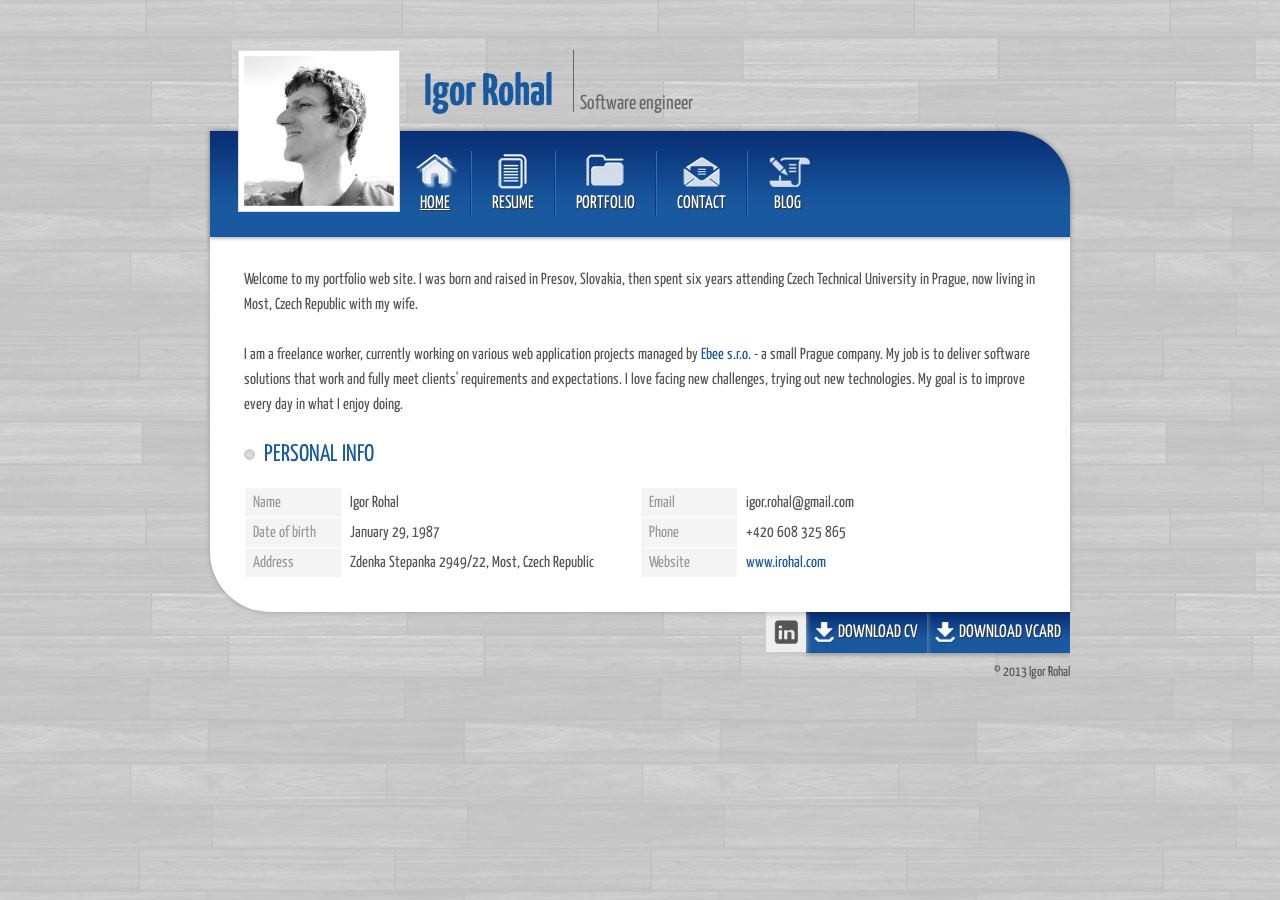
==== index.html @ 37d37e82 "Initial commit to GIT repo, state after blog linking" ====
<!doctype html>
<!--[if lt IE 7 ]> <html lang="pt-BR" xmlns:fb="http://ogp.me/ns/fb#" class="no-js oldie ie6 lt-ie9 lt-ie8 lt-ie7"> <![endif]-->
<!--[if IE 7 ]>    <html lang="pt-BR" xmlns:fb="http://ogp.me/ns/fb#" class="no-js oldie ie7 lt-ie9 lt-ie8"> <![endif]-->
<!--[if IE 8 ]>    <html lang="pt-BR" xmlns:fb="http://ogp.me/ns/fb#" class="no-js oldie ie8 lt-ie9"> <![endif]-->
<!--[if IE 9 ]>    <html lang="pt-BR" xmlns:fb="http://ogp.me/ns/fb#" class="no-js ie9"> <![endif]-->
<!--[if (gt IE 9)|!(IE)]><!--><html lang="pt-BR" xmlns:fb="http://ogp.me/ns/fb#" class="no-js" ><!--<![endif]-->
    <head>
        <meta charset="utf-8" />
        <title>Igor Rohal | Software engineer</title>
        <meta name="description" content="Igor Rohal, software engineer, freelancer, personal page, portfolio, resume, contact." />
        <meta name="author" content="Igor Rohal http://www.irohal.com" />
        <meta name="robots" content="index,follow" />
        <meta http-equiv="X-UA-Compatible" content="IE=edge,chrome=1">
        <meta name="viewport" content="width=device-width, initial-scale=1.0, maximum-scale=1.0, minimum-scale=1.0">

        <!-- Meta Facebook -->
        <meta property="og:title" content="Igor Rohal, software engineer, freelancer."/>
        <meta property="og:description" content="Igor Rohal, software engineer, freelancer, personal page, portfolio, resume, contact."/>

        <!-- Favicon -->
        <link rel="shortcut icon" href="favicon.ico" />

        <!-- Style -->
        <link rel="stylesheet" href="css/default.css" media="screen" />
        <link rel="stylesheet" href="css/style.css" media="screen" />

        <!-- Google Fonts -->
        <link href='http://fonts.googleapis.com/css?family=Yanone+Kaffeesatz:400,700' rel='stylesheet' type='text/css'>

        <!-- Respond JS -->
        <script src="js/respond.min.js"></script>

        <!-- Modernizr JS -->
        <script src="js/modernizr-2.5.3.min.js"></script>

        <!-- Flexslider JS -->
        <link rel="stylesheet" href="js/flexslider/flexslider.css" type="text/css" media="screen" />

        <script>
            (function(i, s, o, g, r, a, m) {
                i['GoogleAnalyticsObject'] = r;
                i[r] = i[r] || function() {
                    (i[r].q = i[r].q || []).push(arguments)
                }, i[r].l = 1 * new Date();
                a = s.createElement(o),
                        m = s.getElementsByTagName(o)[0];
                a.async = 1;
                a.src = g;
                m.parentNode.insertBefore(a, m)
            })(window, document, 'script', '//www.google-analytics.com/analytics.js', 'ga');

            ga('create', 'UA-41725789-1', 'irohal.com');
            ga('send', 'pageview');
        </script>
    </head>

    <body class="pattern4 blue home">
        <div id="all" class="center">
            <div id="main" class="center">

                <!-- BEGIN STYLE CHANGER
                  <div id="change-color">
                      Color
                      <ul>
                          <li><a class="color-blue" href="blue">Blue</a></li>
                          <li><a class="color-orange" href="orange">Orange</a></li>
                          <li><a class="color-red" href="red">Red</a></li>
                          <li><a class="color-green" href="green">Green</a></li>
                      </ul>
                  </div>
                  <div id="change-pattern">
                      Pattern
                      <ul>
                          <li><a href="pattern1"><img src="images/pattern1-thumb.jpg" alt="Pattern1 Thumb" width="20" height="20"></a></li>
                          <li><a href="pattern2"><img src="images/pattern2-thumb.jpg" alt="Pattern2 Thumb" width="20" height="20"></a></li>
                          <li><a href="pattern3"><img src="images/pattern3-thumb.jpg" alt="Pattern3 Thumb" width="20" height="20"></a></li>
                          <li><a href="pattern4"><img src="images/pattern4-thumb.jpg" alt="pattern4 Thumb" width="20" height="20"></a></li>
                      </ul>
                  </div>
                  END STYLE CHANGER -->

                <!-- BEGIN HEADER -->
                <header id="header">
                    <div id="title">
                        <h1>Igor Rohal</h1>
                        <div id="subtitle">Software engineer</div>
                    </div>
                    <div id="myphoto">
                        <figure><img src="images/myphoto10-res.jpg" alt="Igor Rohal | Software engineer" width="150" height="150"></figure>
                    </div>
                    <nav id="nav-global">
                        <ul id="nav-global-ul">
                            <li class="nav-global-li tabs nav-home"><a href="#sec-home" title="HOME" class="nav-global-a">HOME</a></li>
                            <li class="nav-global-li tabs nav-resume"><a href="#sec-resume" title="RESUME" class="nav-global-a">RESUME</a></li>
                            <li class="nav-global-li tabs nav-portfolio"><a href="#sec-portfolio" title="PORTFOLIO" class="nav-global-a">PORTFOLIO</a></li>
                            <li class="nav-global-li tabs nav-contact"><a href="#sec-contact" title="CONTACT" class="nav-global-a">CONTACT</a></li>
                            <li class="nav-global-li nav-blog">
                                <a href="http://blog.irohal.com" target="_blank" title="ON PROGRAMMING" style="margin-left: 6px" class="nav-global-a">BLOG</a>
                            </li>
                        </ul>
                    </nav>
                </header>
                <!-- END HEADER -->

                <!--                <section style="position: relative">
                                    <div style="position: absolute; left: 110%">
                                        <a class="twitter-timeline" href="https://twitter.com/igorrohal" data-widget-id="353109332721807360" width="250" height="500">Tweets by @igorrohal</a>
                                        <script>!function(d, s, id) {
                                                var js, fjs = d.getElementsByTagName(s)[0], p = /^http:/.test(d.location) ? 'http' : 'https';
                                                if (!d.getElementById(id)) {
                                                    js = d.createElement(s);
                                                    js.id = id;
                                                    js.src = p + "://platform.twitter.com/widgets.js";
                                                    fjs.parentNode.insertBefore(js, fjs);
                                                }
                                            }(document, "script", "twitter-wjs");</script>
                                    </div>
                                </section>-->

                <!-- BEGIN CONTENT -->
                <section id="content">
                    <!-- BEGIN HOME -->
                    <section id="sec-home">
                        <p>
                            Welcome to my portfolio web site. I was born and raised in Presov, Slovakia, then spent six years attending Czech Technical University in Prague, now living in Most, Czech Republic with my wife.
                        </p>
                        <p>
                            I am a freelance worker, currently working on various web application projects managed by <a href="http://www.ebee.cz/" title="Ebee s.r.o." target="_blank">Ebee s.r.o.</a> - a small Prague company.
                            My job is to deliver software solutions that work and fully meet clients' requirements and expectations. I love facing new challenges, trying out new technologies. My goal is to improve every day in what I enjoy doing.</p>
                        </p>
                        <h2>Personal Info</h2>
                        <div class="clearfix">
                            <table class="table fl" border="0" cellspacing="0" cellpadding="0">
                                <tr>
                                    <td class="td-title">Name</td>
                                    <td>Igor Rohal</td>
                                </tr>
                                <tr>
                                    <td class="td-title">Date of birth</td>
                                    <td>January 29, 1987</td>
                                </tr>
                                <tr>
                                    <td class="td-title">Address</td>
                                    <td>Zdenka Stepanka 2949/22, Most, Czech Republic</td>
                                </tr>
                            </table>
                            <table class="table fr" border="0" cellspacing="0" cellpadding="0">
                                <tr>
                                    <td class="td-title">Email</td>
                                    <td>igor.rohal@gmail.com</td>
                                </tr>
                                <tr>
                                    <td class="td-title">Phone</td>
                                    <td>+420 608 325 865</td>
                                </tr>
                                <tr>
                                    <td class="td-title">Website</td>
                                    <td><a href="http://www.irohal.com" target="_blank">www.irohal.com</a></td>
                                </tr>
                            </table>
                        </div>
                    </section>
                    <!-- END HOME -->
                    <!-- BEGIN RESUME -->
                    <section id="sec-resume">
                        <div id="experience">
                            <div class="fl">
                                <h2>Employment</h2>
                                <ul>
                                    <li>
                                        <span>Software engineer - Freelance<br/>
                                            Prague, Czech Republic (September 2012 - present)</span>
                                        <p>
                                            Accomplishments and responsibilities:
                                        </p>
                                        <ul class="accomplishments">
                                            <li>- Analyzing client’s requirements, modeling and designing solutions</li>
                                            <li>- Implementing, debugging, testing and maintaining applications</li>
                                            <li>- Designing and implementing database solutions</li>
                                            <li>- Communicating with clients, processing requirements, proposing 
                                                technical solutions to fit clients' needs</li>
                                        </ul>
                                    </li>
                                    <li>
                                        <span>Software engineer - Ebee s.r.o.<br/>
                                            Prague, Czech Republic (November 2009 - September 2012)</span>
                                        <p>
                                            Accomplishments and responsibilities:
                                        </p>
                                        <ul class="accomplishments">
                                            <li>- Analyzing client’s requirements, modeling and designing solutions</li>
                                            <li>- Implementing, debugging, testing and maintaining applications</li>
                                            <li>- Designing and implementing database solutions</li>
                                            <li>- Communicating with clients, processing requirements, proposing 
                                                technical solutions to fit clients' needs</li>
                                        </ul>
                                    </li>
                                    <li>
                                        <span>Software engineer - Thinknostic<br/>
                                            Ottawa, Canada (June 2007 - August 2007)
                                        </span>
                                        <p>
                                            A valuable summer attachment to evaluate the advantages and drawbacks of
                                            using the Eclipse's Rich Client Platform (RCP) and the Graphical Editing
                                            Framework (GEF) for one of the company’s projects.
                                        </p>
                                    </li>
                                </ul>
                            </div>
                            <div class="fr">
                                <div id="skills">
                                    <h2>Skills and expertise</h2>
                                    <ul>
                                        <li>
                                            <span>Programming languages:</span><br/>
                                        <u>Java 5+(proficient knowledge)</u>, JavaScript, C/C++, PHP, Ruby, Smalltalk
                                        </li>
                                        <li>
                                            <span>Frameworks and libraries:</span><br/>
                                        <u>Java SE/EE, Spring Framework 2.5+, Spring MVC 2.5+, Spring Security, Hibernate (proficient knowledge)</u>, Android SDK 8+, Jasper Reports, Apache Commons, Google APIs
                                        </li>
                                        <li>
                                            <span>Front-view web development skills:</span><br/>
                                        <u>(X)HTML, JSP, JavaScript (jQuery, JSON, AJAX, Google APIs) (proficient knowledge)</u>, CSS, JSF, Vaadin
                                        </li>
                                        <li>
                                            <span>Database (+ support tools) skills:</span><br/>
                                        <u>MySQL (proficient knowledge)</u>, PostgreSQL, SQLite, phpMyAdmin, pgAdmin
                                        </li>
                                        <li>
                                            <span>Operating systems:</span><br/>
                                            MS Windows XP+, Linux, Android OS</u>
                                        </li>
                                    </ul>
                                </div>

                                <div id="languages">
                                    <h2>Lingual knowledge</h2>
                                    <ul>
                                        <li><span>Slovak, Czech</span> - native, bilingual</li>
                                        <li><span>English</span> - fluent</li>
                                        <li><span>French, German, Swedish</span> - beginner</li>
                                    </ul>
                                </div>
                            </div>
                        </div>

                        <div id="education">
                            <div class="fl">
                                <h2>Education</h2>
                                <ul>
                                    <li>
                                        <span>Czech Technical University<br/>
                                            Prague, Czech Republic (2009 - 2012)</span>
                                        <p>
                                            Master’s Degree in Software engineering<br/>
                                            Computer science and engineering programme
                                        </p>
                                    </li>
                                    <li>
                                        <span>Royal Institute of Technology (KTH)<br/>
                                            Stockholm, Sweden (August 2010 - January 2011)</span>
                                        <p>
                                            Erasmus exchange programme<br/>
                                            School of Information and Communication Technology
                                        </p>
                                    </li>
                                    <li>
                                        <span>Czech Technical University<br/>
                                            Prague, Czech Republic (2006 - 2009)</span>
                                        <p>
                                            Bachelor’s Degree in Software engineering<br/>
                                            Software technologies and management programme
                                        </p>
                                    </li>
                                </ul>
                            </div>
                            <div class="fr">
                                <h2 style="visibility: hidden">Education</h2>
                                <ul>
                                    <li>
                                        <span>Long Creek High School<br/>
                                            Long Creek, USA (August 2004 - June 2005)</span>
                                        <p>
                                            Foreign exchange programme, junior class
                                        </p>
                                    </li>
                                    <li>
                                        <span>Grammar School of Jan Adam Rayman<br/>
                                            Presov, Slovakia (2002 - 2006)</span>
                                        <p>
                                            Class specialized in information technologies
                                        </p>
                                    </li>
                                </ul>
                            </div>
                        </div>

                        <div id="testimonials">
                            <h2>Testimonials</h2>
                            <ul>
                                <li>
                                    <div class="aspas">"</div>
                                    <img src="images/fanda-testimonial.jpg" width="50">
                                    <p>
                                        Igor worked on many of my projects in last several years and he is the kind of people I love to work with. He is able to independently solve complex problems in a way that meets client's needs. He can (and he often does) representatively communicate with clients to gain/precise their requirements. Because Igor is able to manage himself and his time pretty well, I can rely that his tasks will be done as soon as possible. His source code is well tested, easy to read and documented enough so it is easy to cooperate with Igor on the same project or to change code he created.  He has no problem to study new technology or approaches and he continuously develops his skills and knowledge. Many times Igor proved himself by solving new and/or tough problems he faced for the first time. For his personality I can really recommend him for any kind of software developing work.
                                        <br/>
                                        <span>Frantisek Pac - CEO at Ebee s.r.o., Prague, Czech Republic</span></p>
                                </li>
                                <li>
                                    <div class="aspas">"</div>
                                    <img src="images/ondra-testimonial.jpg" width="50">
                                    <p>
                                        Igor is a hard-working, presice and realiable collegue and employee. He can finish up a task not only from a technical perpective, but also from a perpective of management, internal-tools reporting and client communication. He's able to solve a large problem as a whole, he can break it up into smaller pieces and work on them individually which is his great advantage. He is always straight-forward in his technical implementation process which guarantees having a task finished as soon as possible.
                                        <br/>
                                        <span>Ondrej Stuchlik - Software developer and CEO at Ebee s.r.o., Prague, Czech Republic</span></p>
                                </li>
                                <li>
                                    <div class="aspas">"</div>
                                    <img src="images/ikoziak-testimonial.jpg" width="50">
                                    <p>Igor worked in my team on an internal software development project during his summer holidays. He was one of the best young prospects I have ever worked with. He is capable of learning new complex technologies (Spring Eclipse etc.) fast, understands and applies concepts of good software design, finds and solves problems, asks questions and gives answers which make sense, he is reliable and hard worker. And he is nice and fun person to work with :-). I wish I could have him in my team.
                                        <br/><span>Igor Koziak - Senior software developer at ThinkWrap Solutions, Ottawa, Canada</span></p>
                                </li>
                                <!--
                                <li class="fr">
                                    <div class="aspas">"</div>
                                    <img src="images/photo-testimonials.jpg" width="50" height="50">
                                    <p>Lorem ipsum dolor sit amet, consectetur adipiscing elit. Fusce rutrum sapien quis purus fringilla. Integer a turpis sed nunc pellentesque vulputate sed.
                                    <br/><span>Thiago Nunes - CEO and Web Designer</span></p>
                                </li>
                                -->
                            </ul>
                        </div>
                    </section>
                    <!-- END RESUME -->
                    <!-- BEGIN PORTFOLIO -->
                    <section id="sec-portfolio">
                        <div id="portfolio">
                            <div class="flexslider">
                                <ul class="slides">
                                    <li>
                                        <ul class="portfolio-slide">
                                            <li><figure><a class="show-portfolio-text" href="#portBooster"><span></span><img alt="Business Booster" src="images/portfolio/booster/cover.png" /></a></figure><a class="show-portfolio-text" href="#portBooster">Business Booster</a></li>
                                            <li><figure><a class="show-portfolio-text" href="#portRemaxcal"><span></span><img alt="Remax calendar" src="images/portfolio/remaxcal/cover.png" /></a></figure><a class="show-portfolio-text" href="#portRemaxcal">Remax Calendar</a></li>
                                            <li><figure><a class="show-portfolio-text" href="#portThIS"><span></span><img alt="ThIS - Theater Information System" src="images/portfolio/this/cover.png" /></a></figure><a class="show-portfolio-text" href="#portThIS">ThIS - Theater Information System</a></li>
                                            <li><figure><a class="show-portfolio-text" href="#portDdmbase"><span></span><img alt="DDM Base" src="images/portfolio/ddmbase/cover.png" /></a></figure><a class="show-portfolio-text" href="#portDdmbase">DDM - Dům Dětí a Mláděže</a></li> 
                                            <li><figure><a class="show-portfolio-text" href="#portBonus"><span></span><img alt="Bonus.cz" src="images/portfolio/bonus/cover.png" /></a></figure><a class="show-portfolio-text" href="#portBonus">Bonus.cz</a></li>
                                            <li><figure><a class="show-portfolio-text" href="#portMedikaal"><span></span><img alt="Medikaal" src="images/portfolio/medikaal/cover.png" /></a></figure><a class="show-portfolio-text" href="#portMedikaal">Medikaal</a></li>
                                        </ul>
                                    </li>
                                </ul>
                            </div>
                        </div>
                    </section>
                    <!-- BEGIN PORTFOLIO DETAIL -->
                    <div style="display: none;">

                        <!-- BEGIN PORTFOLIO TEXT DETAIL -->
                        <div id="portBooster" class="portfoliodetail">
                            <div class="fl">
                                <section class="portfoliodetail-img">
                                    <div class="flexslider-detail">
                                        <ul class="slides portfolio-slide">
                                            <li><figure><img src="images/portfolio/booster/pic1.png" alt="Business Booster" /></figure></li>
                                            <li><figure><img src="images/portfolio/booster/pic2.png" alt="Campaign statistics" /></figure></li>
                                            <li><figure><img src="images/portfolio/booster/pic3.png" alt="Contact editation" /></figure></li>
                                        </ul>
                                    </div>
                                </section>
                            </div>
                            <div class="fr">
                                <section id="portfoliodetail-text">
                                    <h3>Business Booster</h3>
                                    <span class="fromTo">2012 - present</span>
                                    <p class="firstAfterHeading">
                                        <em>Business Booster</em> is a marketing tool developed for the <a href="http://www.expanzia.cz" title="Expanzia s.r.o." target="_blank">Expanzia s.r.o.</a> company. 
                                        The system is designed for business owners and marketers working in the field of trade and services. With increasing number of the system users, new features and modules are being developed at present time.
                                    </p>
                                    <div class="fl">
                                        <p><strong>My job on the project:</strong></p>

                                        <ul>
                                            <li>Analysis and design</li>
                                            <li>Implementation, testing, maintenance</li>
                                            <li>Client communication and support</li>
                                        </ul>
                                    </div>
                                    <div class="fr">
                                        <p><strong>Tools used:</strong></p>
                                        <ul>
                                            <li>Apache, Tomcat 6, MySQL 5</li>
                                            <li>Java 6, PHP, Spring (MVC) 3.2, Spring Security 3.0.5, Hibernate 3.5.1</li>
                                            <li>HTML 5, CSS 3, Javascript, jQuery 1.8+</li>
                                        </ul>
                                    </div>
                                </section>
                            </div>
                        </div>
                        <!-- BEGIN PORTFOLIO TEXT DETAIL -->

                        <!-- BEGIN PORTFOLIO TEXT DETAIL -->
                        <div id="portRemaxcal" class="portfoliodetail">
                            <div class="fl">
                                <section class="portfoliodetail-img">
                                    <div class="flexslider-detail">
                                        <ul class="slides portfolio-slide">
                                            <li><figure><img src="images/portfolio/remaxcal/pic1.png" alt="Remax Alfa logo" /></figure></li>
                                            <li><figure><img src="images/portfolio/remaxcal/pic2.png" alt="Calendar view" /></figure></li>
                                        </ul>
                                    </div>
                                </section>
                            </div>
                            <div class="fr">
                                <section id="portfoliodetail-text">
                                    <h3>Remax calendar</h3>
                                    <span class="fromTo">2011 - present</span>
                                    <p class="firstAfterHeading">
                                        <em>Remax calendar</em> is a support tool for the most 
                                        successful Remax office in Czech republic - 
                                        <a href="http://www.remaxalfa.cz/" title="Remax Alfa" target="_blank">Remax Alfa</a>. 
                                        It is used for scheduling and planning various types of 
                                        events: important office meetings, free-time team-building 
                                        events, educational seminars etc. It also serves as a dynamic testing tool 
                                        for the office's Remax certification academy. 
                                        The office is still coming up with new interesting ideas, so some new 
                                        features get developed every now and then.
                                    </p>
                                    <div class="fl">
                                        <p><strong>My job on the project:</strong></p>

                                        <ul>
                                            <li>Analysis and design</li>
                                            <li>Implementation, testing, maintenance</li>
                                            <li>Client communication and support</li>
                                        </ul>
                                    </div>
                                    <div class="fr">
                                        <p><strong>Tools used:</strong></p>
                                        <ul>
                                            <li>Tomcat 6, MySQL 5</li>
                                            <li>Java 6, Spring (MVC) 3.0.5, Spring Security 3.0.5, Hibernate 3.5.1</li>
                                            <li>HTML 5, CSS 3, Javascript, jQuery 1.8+</li>
                                        </ul>
                                    </div>
                                </section>
                            </div>
                        </div>
                        <!-- BEGIN PORTFOLIO TEXT DETAIL -->

                        <!-- BEGIN PORTFOLIO TEXT DETAIL -->
                        <div id="portThIS" class="portfoliodetail">
                            <div class="fl">
                                <section class="portfoliodetail-img">
                                    <div class="flexslider-detail">
                                        <ul class="slides portfolio-slide">
                                            <li><figure><img src="images/portfolio/this/pic1.png" alt="ZDJC logo" /></figure></li>
                                            <li><figure><img src="images/portfolio/this/pic2.png" alt="Reservation system 1" /></figure></li>
                                            <li><figure><img src="images/portfolio/this/pic3.png" alt="Reservation system 2" /></figure></li>
                                        </ul>
                                    </div>
                                </section>
                            </div>
                            <div class="fr">
                                <section id="portfoliodetail-text">
                                    <h3>Theater Information System</h3>
                                    <span class="fromTo">2010 - 2013</span>
                                    <p class="firstAfterHeading">
                                        <em>ThIS</em> is a theater information system developed for the famous 
                                        Czech theater - <a href="http://zdjc.cz/" title="ZDJC" target="_blank">Žižkovské divadlo 
                                            Járy Cimrmana</a>. The system completely replaced the old ticket-sales system of 
                                        the theater (desktop application) and connected the theater database with a new 
                                        web application to provide the possibility to make online reservations. The development was finished in early
                                        2013 with a smartphone application to scan theater visitors' online-purchased tickets.
                                    </p>
                                    <div class="fl">
                                        <p><strong>My job on the project:</strong></p>

                                        <ul>
                                            <li>Desktop application implementation</li>
                                            <li>Web application implementation and testing</li>
                                            <li>Android application implementation and testing</li>
                                        </ul>
                                    </div>
                                    <div class="fr">
                                        <p><strong>Tools used:</strong></p>
                                        <ul>
                                            <li>Tomcat 6, MySQL 5</li>
                                            <li>Java 6, Swing, Spring (MVC) 3.0.5, Spring Security 3.0.5, Hibernate 3.5.1</li>
                                            <li>HTML 5, CSS 3, Javascript, jQuery 1.8+</li>
                                            <li>Android 4 (API 14) Ice Cream Sandwich</li>
                                        </ul>
                                    </div>
                                </section>
                            </div>
                        </div>
                        <!-- BEGIN PORTFOLIO TEXT DETAIL -->

                        <!-- BEGIN PORTFOLIO TEXT DETAIL -->
                        <div id="portDdmbase" class="portfoliodetail">
                            <div class="fl">
                                <section class="portfoliodetail-img">
                                    <div class="flexslider-detail">
                                        <ul class="slides portfolio-slide">
                                            <li><figure><img src="images/portfolio/ddmbase/pic1.png" alt="DDM Base logo" /></figure></li>
                                            <li><figure><img src="images/portfolio/ddmbase/pic2.png" alt="DDM Base information system" /></figure></li>
                                        </ul>
                                    </div>
                                </section>
                            </div>
                            <div class="fr">
                                <section id="portfoliodetail-text">
                                    <h3>Dům Dětí a Mláděže</h3>
                                    <span class="fromTo">2010 - present</span>
                                    <p class="firstAfterHeading">
                                        <em>DDM Base</em> is an software solution 
                                        for <a href="http://www.ddmjm.cz" title="DDM Jižní Město" target="_blank">DDM Jižní Město (DDMJM)</a> - 
                                        organization that offers spare-time, educational, recreational activities 
                                        for children, youth and even adults. DDM Base provides the organization employees with a new and easy way 
                                        of working with employees, activities and participants data.
                                    </p>
                                    <div class="fl">
                                        <p><strong>My job on the project:</strong></p>

                                        <ul>
                                            <li>Analysis and design</li>
                                            <li>Implementation, testing, maintenance</li>
                                        </ul>
                                    </div>
                                    <div class="fr">
                                        <p><strong>Tools used:</strong></p>
                                        <ul>
                                            <li>Apache, Tomcat 6, MySQL 5</li>
                                            <li>Java 6, Spring (MVC) 2.5.6, Spring Security 2.0.4, Hibernate 3.5.1</li>
                                        </ul>
                                    </div>
                                </section>
                            </div>
                        </div>
                        <!-- BEGIN PORTFOLIO TEXT DETAIL -->

                        <!-- BEGIN PORTFOLIO TEXT DETAIL -->
                        <div id="portMedikaal" class="portfoliodetail">
                            <div class="fl">
                                <section class="portfoliodetail-img">
                                    <div class="flexslider-detail">
                                        <ul class="slides portfolio-slide">
                                            <li><figure><img src="images/portfolio/medikaal/pic1.png" alt="Medikaal logo" /></figure></li>
                                            <!--<li><figure><img src="images/portfolio/medikaal/pic2.png" alt="Medikaal client database" /></figure></li>-->
                                        </ul>
                                    </div>
                                </section>
                            </div>
                            <div class="fr">
                                <section id="portfoliodetail-text">
                                    <h3>Medikaal</h3>
                                    <span class="fromTo">2010 - 2011</span>
                                    <p class="firstAfterHeading">
                                        A new database application for <a href="http://www.medikaal.cz" title="Medikaal" target="_blank">
                                            Medikaal</a> - a company providing periodic medical 
                                        examinations for other companies' employees. The solution 
                                        has made the company's job a lot easier, especially by 
                                        keeping a look on the regularity of all employee's examinations, 
                                        their automatic scheduling and of course by all various 
                                        types of filters, data views and reports.
                                    </p>
                                    <div class="fl">
                                        <p><strong>My job on the project:</strong></p>

                                        <ul>
                                            <li>Implementation and testing</li>
                                        </ul>
                                    </div>
                                    <div class="fr">
                                        <p><strong>Tools used:</strong></p>
                                        <ul>
                                            <li>Apache, Tomcat 6, MySQL 5</li>
                                            <li>Java 6, Spring (MVC) 2.5.6, Spring Security 2.0.4, Hibernate 3.5.1</li>
                                        </ul>
                                    </div>
                                </section>
                            </div>
                        </div>
                        <!-- BEGIN PORTFOLIO TEXT DETAIL -->

                        <!-- BEGIN PORTFOLIO TEXT DETAIL -->
                        <div id="portBonus" class="portfoliodetail">
                            <div class="fl">
                                <section class="portfoliodetail-img">
                                    <div class="flexslider-detail">
                                        <ul class="slides portfolio-slide">
                                            <li><figure><img src="images/portfolio/bonus/pic1.png" alt="Bonus.cz logo" /></figure></li>
                                            <li><figure><img src="images/portfolio/bonus/pic2.png" alt="Bonus.cz homepage" /></figure></li>
                                            <li><figure><img src="images/portfolio/bonus/pic3.png" alt="Bonus.cz administration" /></figure></li>
                                        </ul>
                                    </div>
                                </section>
                            </div>
                            <div class="fr">
                                <section id="portfoliodetail-text">
                                    <h3>Bonus.cz</h3>
                                    <span class="fromTo">2012</span>
                                    <p class="firstAfterHeading">
                                        <em>Bonus.cz</em> - a new voucher web portal and voucher 
                                        aggregator for the successful 
                                        <a href="http://www.tiscalimedia.cz" title="TiscaliMedia.cz" target="_blank">
                                            Tiscali Media a.s.</a> company. Tiscali Media currently reaches out to about 2 million internet users every month through its various web portals.
                                    </p>
                                    <div class="fl">
                                        <p><strong>My job on the project:</strong></p>

                                        <ul>
                                            <li>Administration part: implementation, testing, maintenance</li>
                                        </ul>
                                    </div>
                                    <div class="fr">
                                        <p><strong>Tools used:</strong></p>
                                        <ul>
                                            <li>Apache, Tomcat 6, PostgreSQL 9.1</li>
                                            <li>Java 6, Spring (MVC) 3.1, Spring Security 3.0.5, Hibernate 3.5.1</li>
                                            <li>Vaadin, JSP</li>
                                        </ul>
                                    </div>
                                </section>
                            </div>
                        </div>
                        <!-- BEGIN PORTFOLIO TEXT DETAIL -->

                    </div>
                    <!-- END PORTFOLIO DETAIL -->                 
                    <!-- END PORTFOLIO -->
                    <!-- BEGIN CONTACT -->
                    <section id="sec-contact">
                        <div id="contact">
                            <div class="fl">
                                <div id="contact-info">
                                    <h2>Contact Info</h2>

                                    <div id="mapContainer" style="width: 400px; height: 200px">
                                    </div>

                                    <p><span>Zdenka Stepanka 2949/22, Most, Czech Republic</span> <br/><br/>
                                        <span>Email:</span> igor.rohal@gmail.com<br/>
                                        <span>Phone:</span> +420 608 325 865<br/>
                                        <span>Website:</span> <a href="http://www.irohal.com" target="_blank">www.irohal.com</a></p>
                                </div>
                            </div>
                            <div class="fr">
                                <div id="contact-me">
                                    <h2>Contact Me</h2>
                                    <form id="form-contact-me" name="form-contact-me" action="contactMe.php" method="POST">
                                        <dl>
                                            <dt>Your Name</dt>
                                            <dd><input type="text" name="name" id="name" class="field f1" value="" /></dd>
                                            <dt>Your Email</dt>
                                            <dd><input type="text" name="email" id="email" class="field f1" value="" /></dd>
                                            <dt>Your Message</dt>
                                            <dd><textarea name="message" id="message" class="field f2"></textarea></dd>
                                            <dt>&nbsp;</dt>
                                            <dd><input type="submit" value="Send Message" /></dd>
                                        </dl>
                                    </form>
                                </div>
                            </div>
                        </div>
                    </section>
                    <!-- END CONTACT -->
                </section>
                <!-- END CONTENT -->	
                <!-- BEGIN FOOTER -->
                <footer id="footer">
                    <div>
                        <section id="download-vcard">
                            <a href="IgorRohal.vcf" title="Download vCard">Download vCard</a>
                        </section>
                        <section id="download-vcard">
                            <a href="Rohal_CV.pdf" title="Download resume">Download CV</a>
                        </section>
                        <section id="social">
                            <ul>
                                <!--
                                <li class="social-rss"><a href="#" title="RSS">RSS</a></li>
                                <li class="social-twitter"><a href="https://twitter.com/igorrohal" title="My Twitter">Twitter</a></li>
                                -->
                                <li class="social-linkedin"><a href="http://www.linkedin.com/in/igorrohal" title="Connect with me on LinkedIn" target="_blank">LinkedIn</a></li>
                            </ul>
                        </section>
                    </div>
                    <section id="copyright">
                        © 2013 Igor Rohal
                    </section>
                    </fotter>
                    <!-- END FOOTER -->
            </div>
        </div>
        <!-- JS DEFAUL FOOTER -->

        <!-- jQuery file -->
        <script src="js/jquery-1.7.2.min.js"></script>

        <!-- Flexslider -->
        <script src="js/flexslider/jquery.flexslider-min.js"></script>

        <!-- Easytabs -->
        <script src="js/jquery.hashchange.min.js"></script>
        <script src="js/jquery.easytabs.min.js"></script>

        <!-- jQuery validate -->
        <script src="js/jquery.validate.min.js"></script>

        <!-- Fancybox -->
        <script type="text/javascript" src="js/fancybox/jquery.mousewheel-3.0.4.pack.js"></script>
        <script type="text/javascript" src="js/fancybox/jquery.fancybox-1.3.4.pack.js"></script>
        <link rel="stylesheet" type="text/css" href="js/fancybox/jquery.fancybox-1.3.4.css" media="screen" />

        <!-- Custom.JS file -->
        <script src="js/custom.js"></script>

        <!-- END JS DEFAUL FOOTER -->
    </body>
</html>
---- css/default.css ----
/*  HTML5 Boilerplate
	Modified by ThiagoMoch
*/

article, aside, details, figcaption, figure, footer, header, hgroup, nav, section { display: block; }
audio, canvas, video { display: inline-block; *display: inline; *zoom: 1; }
audio:not([controls]) { display: none; }
[hidden] { display: none; }

html { font-size: 100%; -webkit-text-size-adjust: 100%; -ms-text-size-adjust: 100%; }
html, button, input, select, textarea { font-family: sans-serif; color: #222; }
body { margin: 0; font-size: 1em; line-height: 1.4; font-family: 'Yanone Kaffeesatz', sans-serif; font-weight: 400; color: #555; font-size:16px;}

::-moz-selection { background: #fe57a1; color: #fff; text-shadow: none; }
::selection { background: #fe57a1; color: #fff; text-shadow: none; }

a { color: #1f9adc; text-decoration: none; outline: 0;}
a:visited { /*color: #551a8b;*/ }
a:hover { color: #f58a3b; }
a:focus { outline: 0; }
a:hover, a:active { outline: 0; }
abbr[title] { border-bottom: 1px dotted; }
b, strong { font-weight: bold; }
blockquote { margin: 1em 40px; }
dfn { font-style: italic; }
hr { display: block; height: 1px; border: 0; border-top: 1px solid #ccc; margin: 1em 0; padding: 0; }
ins { background: #ff9; color: #000; text-decoration: none; }
mark { background: #ff0; color: #000; font-style: italic; font-weight: bold; }
pre, code, kbd, samp { font-family: monospace, serif; _font-family: 'courier new', monospace; font-size: 1em; }
pre { white-space: pre; white-space: pre-wrap; word-wrap: break-word; }

q { quotes: none; }
q:before, q:after { content: ""; content: none; }
small { font-size: 85%; }
sub, sup { font-size: 75%; line-height: 0; position: relative; vertical-align: baseline; }
sup { top: -0.5em; }
sub { bottom: -0.25em; }

ul, ol { margin: 1em 0; padding: 0 0 0 40px; }
dd { margin: 0 0 0 40px; }
nav ul, nav ol { list-style: none; list-style-image: none; margin: 0; padding: 0; }

img { max-width:100%; border: 0; -ms-interpolation-mode: bicubic; vertical-align: middle; }
svg:not(:root) { overflow: hidden; }
figure { margin: 0; }

form { margin: 0; }
fieldset { border: 0; margin: 0; padding: 0; }

label { cursor: pointer; }
legend { border: 0; *margin-left: -7px; padding: 0; white-space: normal; }
.button, button, input, select, textarea {font-family: 'Yanone Kaffeesatz', sans-serif; font-weight: 400; font-size:15px; padding:6px 8px; background:#f2f2f2; border:0; color:#666;  margin: 0; vertical-align: baseline; *vertical-align: middle; -webkit-border-radius:5px;-moz-border-radius:5px;border-radius:5px}
.button, button, { line-height: normal; }
.button, button, input[type="button"], input[type="reset"], input[type="submit"] { cursor: pointer; *overflow: visible; padding: 6px 16px; background:#555; color: #FFF; text-transform:uppercase; font-size:20px;}
.button:hover, button:hover, input[type="button"]:hover, input[type="reset"]:hover, input[type="submit"]:hover{background:#000;}
button[disabled], input[disabled] { cursor: default; }
input[type="checkbox"], input[type="radio"] { box-sizing: border-box; padding: 0; *width: 13px; *height: 13px; }
input[type="search"] { -webkit-appearance: textfield; -moz-box-sizing: content-box; -webkit-box-sizing: content-box; box-sizing: content-box; }
input[type="search"]::-webkit-search-decoration, input[type="search"]::-webkit-search-cancel-button { -webkit-appearance: none; }
button::-moz-focus-inner, input::-moz-focus-inner { border: 0; padding: 0; }
textarea { overflow: auto; vertical-align: top; resize: vertical; }
input:valid, textarea:valid {  }
input:invalid, textarea:invalid { background-color: #f0dddd; }

table { border-collapse: collapse; border-spacing: 0; }
td { vertical-align: top; }

.chromeframe { margin: 0.2em 0; background: #ccc; color: black; padding: 0.2em 0; }

/* Forms */

input:focus, select:focus, textarea:focus{background:#ddd;color:#444;outline:0;}
input[type=checkbox], input[type=radio]{}
input::-webkit-input-placeholder {color:#999;}
input::-moz-placeholder {color:  #999;}
.field{}
.error{color: red;}
.f1{width:95%} 
.f2{width:95%; height:100px}
dl{margin: 0;}
dt{margin: 0;}
dd{margin: 0;}

/* ==|== non-semantic helper classes ========================================
Please define your styles before this section.
========================================================================== */

/** Deafult Classes **/
.clear{clear:both}
.block{display:block}
.inblock{display:inline-block;*display:inline;zoom:1}
.hide{display:none}
.fl{float:left}
.fr{float:right}
.pointer{cursor:pointer}
.radius5{-webkit-border-radius:5px;-moz-border-radius:5px;border-radius:5px}
.radius10{-webkit-border-radius:10px;-moz-border-radius:10px;border-radius:10px}
.radius20{-webkit-border-radius:20px;-moz-border-radius:20px;border-radius:20px}
.relative{position: relative}
.absolute{position: absolute}

/* for image replacement */
.ir { display: block; border: 0; text-indent: -999em; overflow: hidden; background-color: transparent; background-repeat: no-repeat; text-align: left; direction: ltr; *line-height: 0; }
.ir br { display: none; }
.hidden { display: none !important; visibility: hidden; }
.visuallyhidden { border: 0; clip: rect(0 0 0 0); height: 1px; margin: -1px; overflow: hidden; padding: 0; position: absolute; width: 1px; }
.visuallyhidden.focusable:active, .visuallyhidden.focusable:focus { clip: auto; height: auto; margin: 0; overflow: visible; position: static; width: auto; }
.invisible { visibility: hidden; }
.clearfix:before, .clearfix:after { content: ""; display: table; }
.clearfix:after { clear: both; }
.clearfix { *zoom: 1; }
---- css/style.css ----
/* Primary Styles
Author: Thiago Moch
*/

/******************
 *** Main
 ***/

#all{width:980px}
#main{width:860px; padding-top:50px;}
h2{text-transform:uppercase; font-weight:400; background:url(../images/circle-item.png) no-repeat 0 7px; text-indent:20px;}
h3{font-weight:400; margin: 0; font-size:24px; margin-bottom:14px; margin-top:5px;}
.center{margin:0 auto}

/* Patterns */

.pattern1{background:url(../images/pattern1.jpg);}
.pattern2{background:url(../images/pattern2.jpg);}
.pattern3{background:url(../images/pattern3.jpg);}
.pattern4{background:url(../images/pattern4.jpg);}

/* Colors */

.blue a,.blue h1,.blue h2{color:#1959a0;}
.blue nav .nav-global-li{float:left; margin-top:20px; border-right:1px solid #0d3a80; border-left:1px solid #2870bf;}
.blue nav{background:#1959a0 url(../images/bg-nav-blue.png)}
.blue footer #download-vcard{background:#1959a0 url(../images/bg-downloadvcard-blue.png) repeat-x;}
.orange a,.orange h1,.orange h2{color:#ef8100;}
.orange nav .nav-global-li{float:left; margin-top:20px; border-right:1px solid #e55400; border-left:1px solid #ef8100;}
.orange nav{background:#ef8100 url(../images/bg-nav-orange.png)}
.orange footer #download-vcard{background:#ef8100 url(../images/bg-downloadvcard-orange.png) repeat-x;}
.red a,.red h1,.red h2{color:#c70000;}
.red nav .nav-global-li{float:left; margin-top:20px; border-right:1px solid lightgrey; border-left:1px solid lightgrey;}
.red nav{background:#929292 url(../images/bg-nav-cust.png)}
.red footer #download-vcard{background:#c70000 url(../images/bg-downloadvcard-red.png) repeat-x;}
.green a,.green h1,.green h2{color:#2cbd00;}
.green nav .nav-global-li{float:left; margin-top:20px; border-right:1px solid #139b00; border-left:1px solid #2cbd00;}
.green nav{background:#2cbd00 url(../images/bg-nav-green.png)}
.green footer #download-vcard{background:#2cbd00 url(../images/bg-downloadvcard-green.png) repeat-x;}

/******************
 *** HEADER
 ***/

header{height:187px; position: relative;}
header #myphoto{position:absolute; bottom:25px; left:28px; padding:5px; width:150px; height:150px; background:#fff; border:1px solid #dcdcdc;}
header #title{height:81px; padding-left:214px; overflow:hidden;}
header #subtitle,header #title h1{float:left;}
header #title h1{margin:12px 20px 0 0; padding:0; font-size:45px;}
header #subtitle{height:22px; font-size:20px; padding-top:40px; padding-left:6px; border-left:1px solid #666666; color:#666666;}

nav{height:106px; padding-left:190px; overflow:hidden; -webkit-border-radius:0 60px 0 0; -moz-border-radius:0 60px 0 0; -o-border-radius:0 60px 0 0; border-radius:0 60px 0 0; -webkit-box-shadow:0 0 5px #777; -moz-box-shadow:0 0 5px #777; -o-box-shadow:0 0 5px #777; box-shadow:0 0 5px #777;}
nav .nav-global-li:last-child{border-right:none;}
nav .nav-global-li:first-child{border-left:none;}
nav .nav-global-a{font-size:18px;  padding:0 20px; padding-top:40px; display:block; color:#FFF;-webkit-text-shadow:1px 1px 1px #333; -moz-text-shadow:1px 1px 1px #333; -o-text-shadow:1px 1px 1px #333; text-shadow:1px 1px 1px #333;}

nav .nav-home,nav .nav-resume,nav .nav-portfolio,nav .nav-contact,nav .nav-blog{background:url(../images/sprite-nav-icons.png) no-repeat;}
nav .nav-home{background-position:8px -5px;}
.home .active,nav .nav-home:hover{background-position:8px -70px;}
nav .nav-resume{background-position:-68px -5px;}
.resume .nav-resume,nav .nav-resume:hover{background-position:-68px -70px;}
nav .nav-portfolio{background-position:-155px -5px;}
.portfolio .nav-portfolio,.portfoliodetail .nav-portfolio,nav .nav-portfolio:hover{background-position:-155px -70px;}
nav .nav-contact{background-position:-256px -5px;}
.contact .nav-contact,nav .nav-contact:hover{background-position:-256px -70px;}
nav .nav-blog{background-position:-344px -5px;}
.blog .nav-blog,nav .nav-blog:hover{background-position:-344px -70px;}

.home .nav-home a,.resume .nav-resume a,.contact .nav-contact a,.portfolio .nav-portfolio a,.portfoliodetail .nav-portfolio a{text-decoration:underline;}

#change-color{position: absolute; left:0; top:10px;}
#change-pattern{position: absolute; left:0; top:150px}
#change-color,#change-pattern{background:#fff; padding: 8px; text-align:center;}
#change-color ul li,#change-pattern ul li{height:20px; width:20px; list-style:none; padding: 0; margin: 0; margin-bottom:3px;}
#change-color ul li a{height:20px; display:block; text-indent:-999px; overflow: hidden;}
#change-pattern ul li a{height:20px; display:block;}
#change-pattern ul li{margin-left:6px;}
#change-color ul li{margin-left:1px;}
#change-color ul,#change-pattern ul{margin: 0; padding: 0;}
.color-blue{background:#1959a0;}
.color-orange{background:#ef8100;}
.color-red{background:#c70000;}
.color-green{background:#2cbd00;}

/******************
*** CONTENT
***/

#content{background:#FFF; overflow:hidden; line-height:25px; padding:20px 34px; padding-bottom:34px; -webkit-border-radius:0 0 0 60px; -moz-border-radius:0 0 0 60px; -o-border-radius:0 0 0 60px; border-radius:0 0 0 60px; -webkit-box-shadow:0 0 5px #999; -moz-box-shadow:0 0 5px #999; -o-box-shadow:0 0 5px #999; box-shadow:0 0 5px #999;}
#content p{margin:0;}
.table{width:50%}
.table td{border:1px solid #FFF; padding:2px 8px;}
.table .td-title{color:#999999; width:80px; background:#f4f4f4;}

/*
 * Home
 */

#sec-home p{margin:10px 0 25px 0;}

#tweeter ul {padding-left: 0}
#tweeter ul li {list-style:none; margin-top: 10px}
.tweet_avatar, .tweet_join {display: none}
.tweet_text {display: block}
#tweeter .tweet_time {background:url(../images/bg-arrow.png) no-repeat 0 4px; padding-left:16px;}

/*
 * Resume
 */

#experience, #education {border-bottom:1px solid #eee; padding-bottom:20px; overflow:hidden;}
/* .clearfix {border-bottom:1px solid #eee; padding-bottom:20px; overflow:hidden;} */
#sec-resume ul li,#sec-resume ul {list-style:none; margin:0; padding:0;}
#sec-resume .fl,#sec-resume .fr {width:46%;}
#sec-resume ul li span {color:#999;}
#sec-resume ul li {margin-bottom:20px;}
#sec-resume #experience span, #sec-resume #education span {background:url(../images/bg-arrow.png) no-repeat 0 4px; padding-left:16px;}
#sec-resume #languages {margin-top: 40px}
#sec-resume #languages span {color: black}
#sec-resume #languages ul li {margin-bottom:0}
#sec-resume #employment h2,#sec-resume #design-skills h2 {margin-top:10px;}
#sec-resume #skills ul li {margin-bottom:10px;}

#sec-resume #testimonials .aspas{font-size:90px; padding:23px 10px 0 0}
#sec-resume #testimonials .aspas, #sec-resume #testimonials img{float:left;}
#sec-resume #testimonials p{margin-left:100px;}
#sec-resume #testimonials span{font-style:italic;}

.stars{float:right;}
.star-100,.star-50,.star-0{padding:3px 13px 2px 10px;}
.star-100{background:url(../images/sprite-stars.png) 0 0;}
.star-50{background:url(../images/sprite-stars.png) -27px 0;}
.star-0{background:url(../images/sprite-stars.png) -52px 0;}

#sec-resume ul.accomplishments li {margin-bottom:0px !important}
#sec-resume ul.accomplishments li, #sec-resume ul.accomplishments{margin:0; padding:0;}

/*
 * Portfolio
 */

#sec-portfolio ul.portfolio-slide li,#sec-portfolio ul.portfolio-slide{list-style:none; margin:0; padding: 0;}
#sec-portfolio ul.portfolio-slide li{float: left; margin-bottom:20px; margin-right:8px;}
.marginright-zero{margin-right:0 !important}
#sec-portfolio ul.portfolio-slide li figure,.portfoliodetail #content ul.portfolio-slide li figure{padding:4px; -webkit-border-radius:5px;-moz-border-radius:5px;border-radius:5px; border:1px solid #ddd;}
#sec-portfolio ul.portfolio-slide li a,.portfoliodetail #content ul.portfolio-slide li a{margin-left:5px;}
#sec-portfolio ul.portfolio-slide li figure a,.portfoliodetail #content ul.portfolio-slide li figure a{margin-left:0 !important;}
#sec-portfolio .portfolio-slide li figure{position:relative;}
#sec-portfolio #choose{margin-bottom:20px;}
#portfoliodetail-text{width:370px; min-height: 280px;}
#portfoliodetail-text ul li{list-style-image:url(../images/bg-arrow.png); margin:0; padding:0;}
#portfoliodetail-text p{margin:10px 0;}
#portfoliodetail-text h3{float: left}
#portfoliodetail-text .fromTo{float: right; margin: 15px 20px;}
#portfoliodetail-text p.firstAfterHeading{clear: both}

.portfoliodetail .flexslider-detail{width:376px;}
.portfoliodetail .button{margin-top:20px; margin-left:5px;}
.portfoliodetail .link-site{background:url(../images/bg-link.png) 0 2px no-repeat; padding-left:28px;}

.show-portfolio-text:hover span{background:#000 url(../images/portfolio-text-icon.png) no-repeat center;}
.show-portfolio-img:hover span{background:#000 url(../images/portfolio-img-icon.png) no-repeat center;}
.show-portfolio-link:hover span{background:#000 url(../images/portfolio-link-icon.png) no-repeat center;}
.show-portfolio-link:hover span,.show-portfolio-img:hover span,.show-portfolio-text:hover span{opacity: 0.5;-moz-opacity: 0.5;filter:alpha(opacity=5); width:180px; height:120px; position:absolute; left:4px; top:4px;}

.portfoliodetail .fl, .portfoliodetail .fr {width:49%;}


/*
 * Contact
 */

#sec-contact .fl,#sec-contact .fr{width:48%;}
#sec-contact span{color:#999;}
#sec-contact .contact-info h2,#sec-contact .contact-me h2{margin-top:10px;}

/******************
*** FOOTER
***/

footer{margin-bottom:20px;}
footer div{overflow:hidden;}
footer #social{height:40px; background:#eee url(../images/bg-social.png) repeat-x; -webkit-box-shadow:0 2px 5px #ccc; -moz-box-shadow:0 2px 5px #ccc; -o-box-shadow:0 2px 5px #ccc; box-shadow:0 2px 5px #ccc;}
footer #download-vcard,footer #social{float:left; margin-bottom:10px; float:right;}
footer #social ul{margin:0; padding:0; overflow:hidden; margin:8px 3px 8px 8px;}
footer #social ul li{padding:0; margin:0; margin-right:5px; height:24px; width:24px; float:left; list-style:none; text-indent:-999px; overflow:hidden;}
footer #social ul li a{display:block; height:24px;}
footer #social ul li.social-rss{background:url(../images/sprite-social.png) 0 0;}
footer #social ul li.social-twitter{background:url(../images/sprite-social.png) -29px 0;}
footer #social ul li.social-googleplus{background:url(../images/sprite-social.png) -58px 0;}
footer #social ul li.social-facebook{background:url(../images/sprite-social.png) -87px 0;}
footer #social ul li.social-linkedin{background:url(../images/sprite-social.png) -116px 0;}
footer #social ul li.social-rss:hover{background:url(../images/sprite-social.png) 0 -40px;}
footer #social ul li.social-twitter:hover{background:url(../images/sprite-social.png) -29px -40px;}
footer #social ul li.social-googleplus:hover{background:url(../images/sprite-social.png) -58px -40px;}
footer #social ul li.social-facebook:hover{background:url(../images/sprite-social.png) -87px -40px;}
footer #social ul li.social-linkedin:hover{background:url(../images/sprite-social.png) -116px -40px;}
footer #download-vcard{-webkit-box-shadow:0 2px 5px #999; -moz-box-shadow:0 2px 5px #999; -o-box-shadow:0 2px 5px #999; box-shadow:0 2px 5px #999;}
footer #download-vcard a{background:url(../images/sprite-downloadvcard-icon.png) no-repeat 2px 5px; color:#fff; display:block; padding:8px 9px 8px 32px; text-transform:uppercase; font-size:18px; -webkit-text-shadow:1px 1px 1px #333; -moz-text-shadow:1px 1px 1px #333; -o-text-shadow:1px 1px 1px #333; text-shadow:1px 1px 1px #333;}
footer #download-vcard a:hover{background:url(../images/sprite-downloadvcard-icon.png) no-repeat 2px -40px; -webkit-text-shadow:0 2px 5px #ccc; -moz-text-shadow:0 2px 5px #ccc; -o-text-shadow:0 2px 5px #ccc; text-shadow:0 2px 5px #ccc;}
footer #copyright{text-align:right; font-size:14px; overflow:hidden;}

/******************
*** MEDIA QUERIES
***/

/* Tablet Portrait Size to standard 960 (devices and browsers) */
@media only screen and (min-width: 768px) and (max-width: 959px) {
	#all{width:auto;}
	#main{width:770px;}
	#change-color,#change-pattern{display:none;}
	#header #subtitle{width:150px;}

	/* Portfolio  */
	#sec-portfolio ul.portfolio-slide li{width:24%;}
	#portfoliodetail-text{width:270px;}
}

/* Mobile Landscape Size to Tablet Portrait (devices and browsers) */
@media only screen and (min-width: 479px) and (max-width: 767px) {
	#all{width:auto;}
	#main{width:470px; padding-top:15px;}	
	
	/* Header */
	header #myphoto{left:10px;}
	header #title{height:81px; padding-left:185px;}
	header #subtitle,header #title h1{float:none;}
	header #title h1{font-size:40px; margin:0; position:absolute; top:-7px; left:185px;}
	header #subtitle{padding-top:0; padding-left:0; position:absolute; top:42px; left:185px; border-left:none;}
	nav .nav-global-a{font-size:16px;padding:40px 16px 0 16px}
	nav .nav-home{background-position:2px -5px;}
	.home .nav-home,nav .nav-home:hover{background-position:2px -80px;}
	nav .nav-resume{background-position:-73px -5px;}
	.resume .nav-resume,nav .nav-resume:hover{background-position:-73px -80px;}
	nav .nav-portfolio{background-position:-163px -5px;}
	.portfolio .nav-portfolio,.portfoliodetail .nav-portfolio,nav .nav-portfolio:hover{background-position:-163px -80px;}
	nav .nav-contact{background-position:-263px -5px;}
	.contact .nav-contact,nav .nav-contact:hover{background-position:-263px -80px;}
    nav .nav-blog{background-position:-344px -5px;}
    nav .nav-blog:hover{background-position:-344px -80px;}

	#change-color,#change-pattern{display:none;}
	
	/* Colors */
	.blue nav,.orange nav,.red nav,.green nav{padding-left:174px;}
	
	/* Content */
	.table{float:none; width:100%;}
	
	/* Resume */
	#sec-resume .fl,#sec-resume .fr{width:100%;}

	/* Porfolio */
	#sec-portfolio ul.portfolio-slide li{margin-right:7px;}
	#portfoliodetail-text{width:90%; margin:20px auto;}
	.portfoliodetail-img{margin-left:10px;}
	.portfoliodetail{width:395px;}

	/* Contact */
	#sec-contact .fl,#sec-contact .fr{width:100%;}
	#sec-contact .contact-me h2{margin-top:40px;}
}

/* Mobile Portrait Size to Mobile Landscape Size (devices and browsers) */
@media only screen and (max-width: 479px) {
	#all{width:auto;}
	#main{width:300px; padding-top:15px;}
	
	header{height:239px; position: relative;}
	header #myphoto{left:69px !important; top:0;}
	header #title{height:81px; padding-left:185px;}
	header #subtitle,header #title h1{float:none;}
	
	header #title h1{font-size:45px; margin:0; position:absolute; top:250px; left:24px; width:252px; text-align:center;}
	header #subtitle{padding-top:0; padding-left:0; position:absolute; top:310px; left:24px; width:252px; text-align:center; border-left:none; padding-bottom:20px; border-bottom:1px solid #eee;}
	header #myphoto{left:10px;}
	nav .nav-global-a{font-size:16px;padding:40px 16px 16px 16px}
	nav .nav-home{background-position:2px -5px;}
	.home .nav-home,nav .nav-home:hover{background-position:2px -80px;}
	nav .nav-resume{background-position:-73px -5px;}
	.resume .nav-resume,nav .nav-resume:hover{background-position:-73px -80px;}
	nav .nav-portfolio{background-position:-163px -5px;}
	.portfolio .nav-portfolio,.portfoliodetail .nav-portfolio,nav .nav-portfolio:hover{background-position:-163px -80px;}
	nav .nav-contact{background-position:-263px -5px;}
	.contact .nav-contact,nav .nav-contact:hover{background-position:-263px -80px;}
    nav .nav-blog{background-position:-73px -5px;}
    .blog .nav-blog,nav .nav-blog:hover{background-position:-73px -80px;}

	#change-color,#change-pattern{display:none;}
	
	/* Colors */
	.blue nav .nav-global-li,.orange nav .nav-global-li,.red nav .nav-global-li,.green nav .nav-global-li{margin-top:90px;}
	.blue nav #nav-global-ul,.orange nav #nav-global-ul,.red nav #nav-global-ul,.green nav #nav-global-ul{margin-left:5px;}
	.blue nav,.orange nav,.green nav,.red nav{height:160px; background-repeat:repeat-x; padding-left:0; overflow:hidden; -webkit-border-radius:0; -moz-border-radius:0; -o-border-radius:0; border-radius:0; -webkit-box-shadow:0 0 5px #777; -moz-box-shadow:0 0 5px #777; -o-box-shadow:0 0 5px #777; box-shadow:0 0 5px #777;}
	
	/* Content */
	#content{padding:24px; padding-top:130px; -webkit-border-radius:0; -moz-border-radius:0; -o-border-radius:0; border-radius:0; -webkit-box-shadow:0 0 5px #999; -moz-box-shadow:0 0 5px #999; -o-box-shadow:0 0 5px #999; box-shadow:0 0 5px #999;}
	.table{float:none; width:100%;}
	
	/* Resume */
	#sec-resume .fl,#sec-resume .fr{width:100%;}

	/* Portfolio */	
	#sec-portfolio ul li{margin-right:0;}
	#sec-portfolio ul li a{margin-left:0;}
	#sec-portfolio {text-align:center;}
	#sec-portfolio .slides{margin-left:30px;}
	#portfoliodetail-text{width:90%; margin:20px auto;}
	.portfoliodetail .flexslider-detail{width:246px;}
	.portfoliodetail{width:255px;}

    #sec-portfolio .fl,#sec-portfolio .fr{width:50%;}
    
	/* Contact */
	#sec-contact .fl,#sec-contact .fr{width:100%;}
	#sec-contact .contact-me h2{margin-top:40px;}
	
}

/* ==|== print styles =======================================================
   Print styles.
   Inlined to avoid required HTTP connection: h5bp.com/r
   ========================================================================== */

@media print {
  * { background: transparent !important; color: black !important; box-shadow:none !important; text-shadow: none !important; filter:none !important; -ms-filter: none !important; } 
  a, a:visited { text-decoration: underline; }
  a[href]:after { content: " (" attr(href) ")"; }
  abbr[title]:after { content: " (" attr(title) ")"; }
  .ir a:after, a[href^="javascript:"]:after, a[href^="#"]:after { content: ""; } 
  pre, blockquote { border: 1px solid #999; page-break-inside: avoid; }
  thead { display: table-header-group; } 
  tr, img { page-break-inside: avoid; }
  img { max-width: 100% !important; }
  @page { margin: 0.5cm; }
  p, h2, h3 { orphans: 3; widows: 3; }
  h2, h3 { page-break-after: avoid; }
}
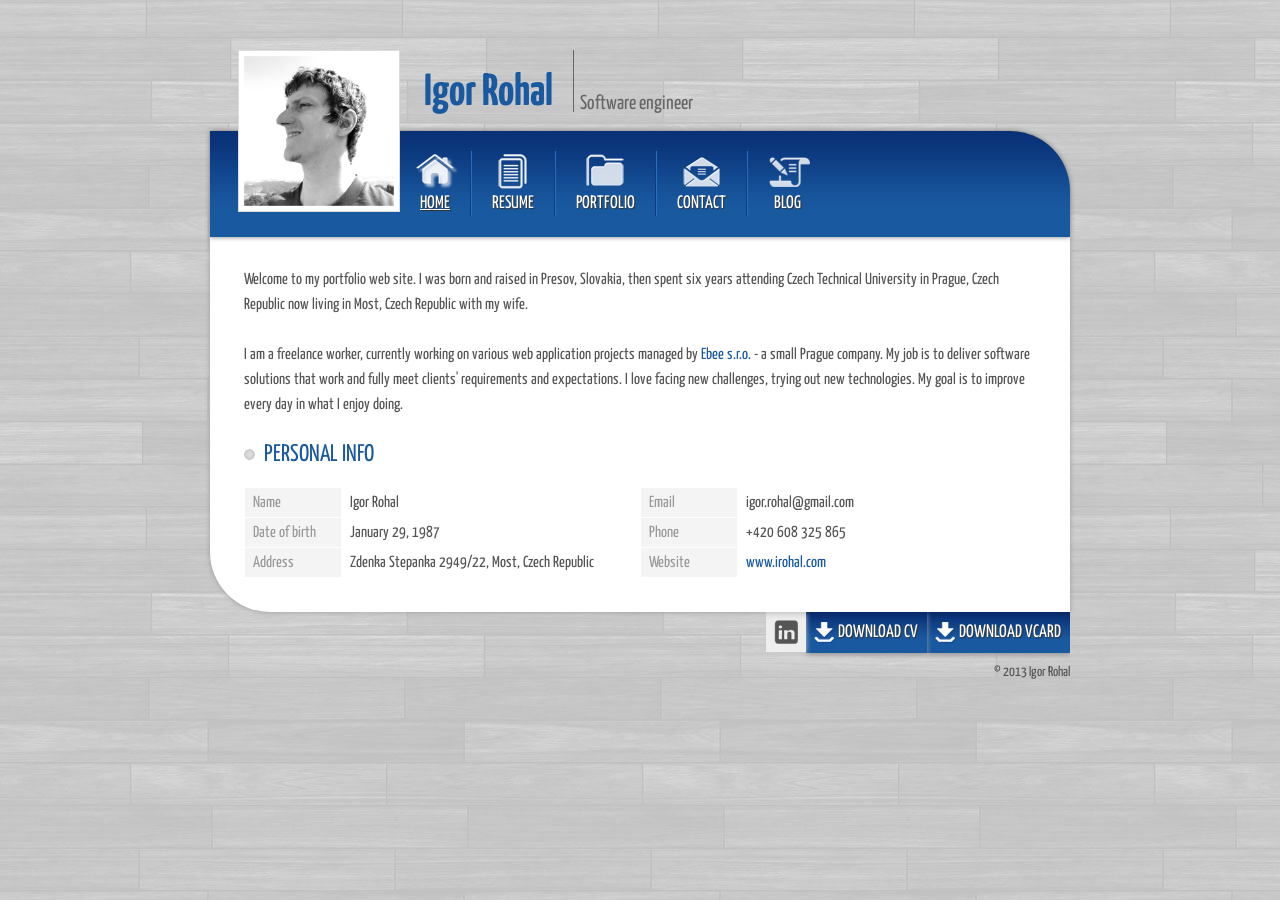
==== commit 04390cb1: "added Czech Republic" ====
--- a/index.html
+++ b/index.html
@@ -122,7 +122,7 @@
                     <!-- BEGIN HOME -->
                     <section id="sec-home">
                         <p>
-                            Welcome to my portfolio web site. I was born and raised in Presov, Slovakia, then spent six years attending Czech Technical University in Prague, now living in Most, Czech Republic with my wife.
+                            Welcome to my portfolio web site. I was born and raised in Presov, Slovakia, then spent six years attending Czech Technical University in Prague, Czech Republic now living in Most, Czech Republic with my wife.
                         </p>
                         <p>
                             I am a freelance worker, currently working on various web application projects managed by <a href="http://www.ebee.cz/" title="Ebee s.r.o." target="_blank">Ebee s.r.o.</a> - a small Prague company.
